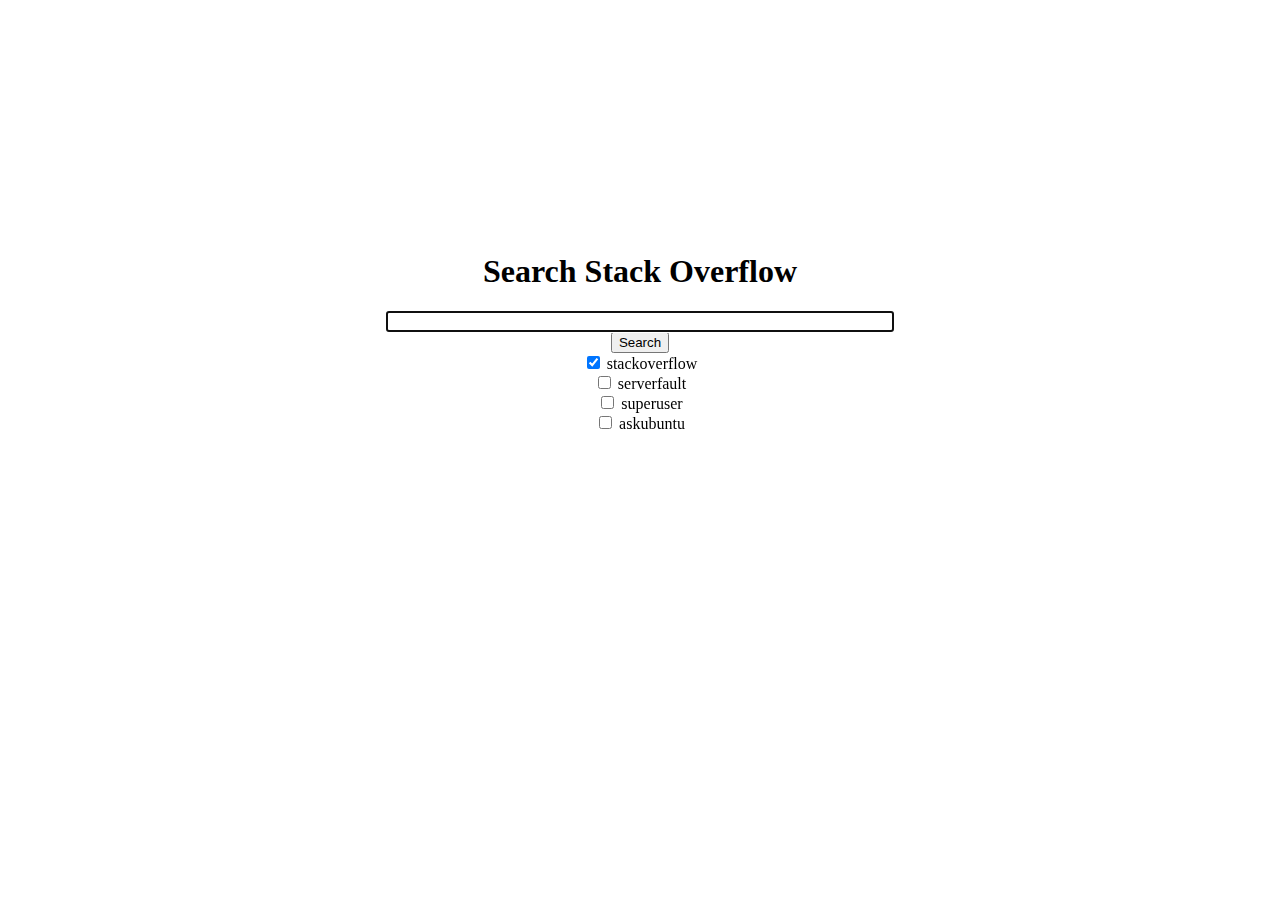
==== index.html @ a5aff116 "Adding search options" ====
<!doctype html>
<html>
    <head>
        <!-- Global site tag (gtag.js) - Google Analytics -->
        <script async src="https://www.googletagmanager.com/gtag/js?id=UA-109930265-1"></script>
        <script> window.dataLayer = window.dataLayer || [];
          function gtag(){dataLayer.push(arguments);}
          gtag('js', new Date());

          gtag('config', 'UA-109930265-1');
        </script>
        <!-- Google Analytics -->

        <!-- Google Ads -->
        <script async src="//pagead2.googlesyndication.com/pagead/js/adsbygoogle.js"></script>
        <script>
          (adsbygoogle = window.adsbygoogle || []).push({
            google_ad_client: "ca-pub-9080618858666851",
            enable_page_level_ads: true
          });
        </script>
        <!-- Google Ads -->

        <link rel="stylesheet" href="src/css/main.css">
    </head>
    <body>
        <script src="src/js/utils.js"></script>
        <script src="src/js/main.js"></script>
        <div class="wrapper">
            <div class="searchWrapper">
              <h1>Search Stack Overflow</h1>
              <input id="searchText" class="center textInput" type="text" onkeydown="if(event.key === 'Enter') { search(); }"/>
              <input id="submitText" class="center" type="button" value="Search" onclick="search();"/>
              <div id="searchOptions">
                <div class="center">              
                  <input id="stackoverflow" type="checkbox" checked="checked"/>
                  <label for="stackoverflow">stackoverflow</label>   
                </div>
                <div class="center">              
                  <input id="serverfault" type="checkbox"/>
                  <label for="serverfault">serverfault</label>   
                </div>
                <div class="center">              
                  <input id="superuser" type="checkbox"/>
                  <label for="superuser">superuser</label>   
                </div>
                <div class="center">              
                  <input id="askubuntu" type="checkbox"/>
                  <label for="askubuntu">askubuntu</label>   
                </div>
              </div>
            </div>
        </div>
    </body>
</html>
---- src/css/main.css ----
.wrapper {
    height: 100%;
}

.searchWrapper {
    margin-top: 20%;
    text-align: center;
}

.center {
    display: block;
    margin : 0 auto;
}

.textInput {
    width: 500px;
}
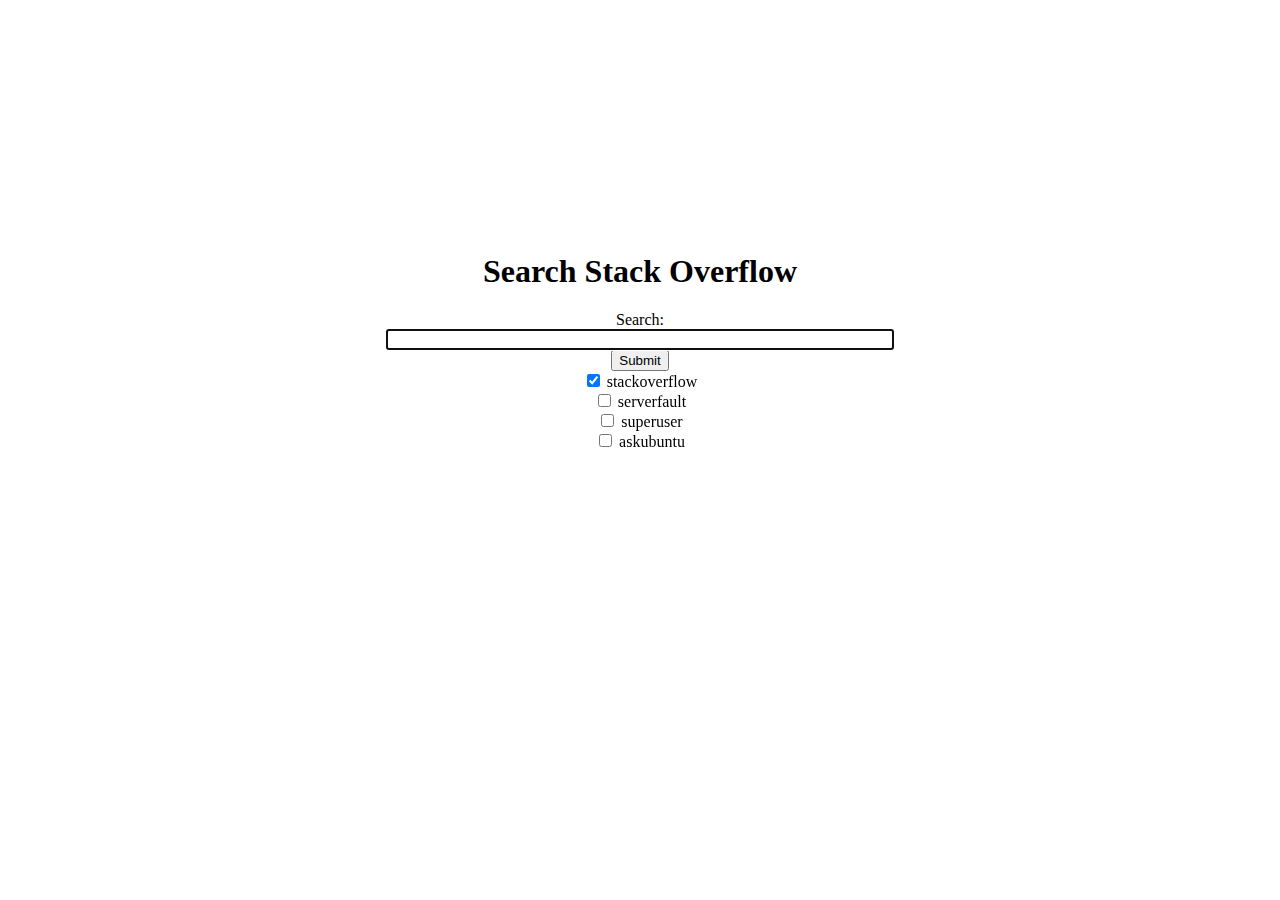
==== commit b787737e: "Adding label for accessibility" ====
--- a/index.html
+++ b/index.html
@@ -1,6 +1,7 @@
 <!doctype html>
-<html>
+<html lang="en">
     <head>
+        <title>Google Stack Overflow</title>
         <!-- Global site tag (gtag.js) - Google Analytics -->
         <script async src="https://www.googletagmanager.com/gtag/js?id=UA-109930265-1"></script>
         <script> window.dataLayer = window.dataLayer || [];
@@ -12,6 +13,7 @@
         <!-- Google Analytics -->
 
         <!-- Google Ads -->
+        <!--
         <script async src="//pagead2.googlesyndication.com/pagead/js/adsbygoogle.js"></script>
         <script>
           (adsbygoogle = window.adsbygoogle || []).push({
@@ -19,8 +21,10 @@
             enable_page_level_ads: true
           });
         </script>
+        -->
         <!-- Google Ads -->
 
+        <link rel="manifest" href="manifest.json">
         <link rel="stylesheet" href="src/css/main.css">
     </head>
     <body>
@@ -29,24 +33,27 @@
         <div class="wrapper">
             <div class="searchWrapper">
               <h1>Search Stack Overflow</h1>
+              <label for="searchText">
+                Search:
+              </label>
               <input id="searchText" class="center textInput" type="text" onkeydown="if(event.key === 'Enter') { search(); }"/>
-              <input id="submitText" class="center" type="button" value="Search" onclick="search();"/>
+              <input id="submitText" class="center" type="button" value="Submit" onclick="search();"/>
               <div id="searchOptions">
-                <div class="center">              
+                <div class="center">
                   <input id="stackoverflow" type="checkbox" checked="checked"/>
-                  <label for="stackoverflow">stackoverflow</label>   
+                  <label for="stackoverflow">stackoverflow</label>
                 </div>
-                <div class="center">              
+                <div class="center">
                   <input id="serverfault" type="checkbox"/>
-                  <label for="serverfault">serverfault</label>   
+                  <label for="serverfault">serverfault</label>
                 </div>
-                <div class="center">              
+                <div class="center">
                   <input id="superuser" type="checkbox"/>
-                  <label for="superuser">superuser</label>   
+                  <label for="superuser">superuser</label>
                 </div>
-                <div class="center">              
+                <div class="center">
                   <input id="askubuntu" type="checkbox"/>
-                  <label for="askubuntu">askubuntu</label>   
+                  <label for="askubuntu">askubuntu</label>
                 </div>
               </div>
             </div>
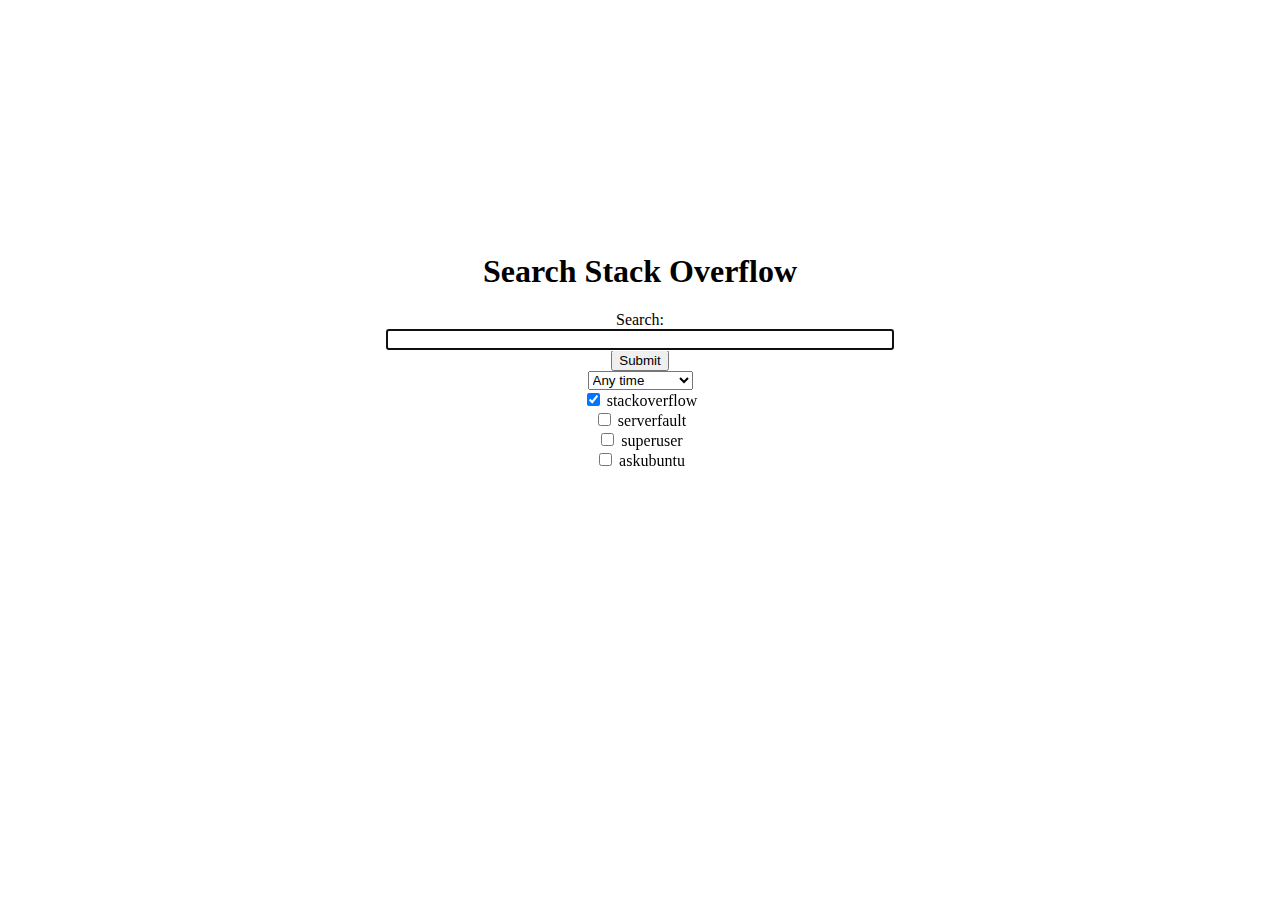
==== commit fc9a506f: "Add time query functionality" ====
--- a/index.html
+++ b/index.html
@@ -25,7 +25,6 @@
         <!-- Google Ads -->
 
         <link rel="manifest" href="manifest.json">
-        <link rel="stylesheet" href="src/css/main.css">
     </head>
     <body>
         <script src="src/js/utils.js"></script>
@@ -38,6 +37,14 @@
               </label>
               <input id="searchText" class="center textInput" type="text" onkeydown="if(event.key === 'Enter') { search(); }"/>
               <input id="submitText" class="center" type="button" value="Submit" onclick="search();"/>
+              <select id="time">
+                <option value="">Any time</option>
+                <option value="h">Past hour</option>
+                <option value="d">Past 24 hours</option>
+                <option value="w">Past week</option>
+                <option value="m">Past month</option>
+                <option value="y">Past year</option>
+              </select>
               <div id="searchOptions">
                 <div class="center">
                   <input id="stackoverflow" type="checkbox" checked="checked"/>
@@ -58,5 +65,6 @@
               </div>
             </div>
         </div>
+        <link rel="stylesheet" href="src/css/main.css">
     </body>
 </html>
